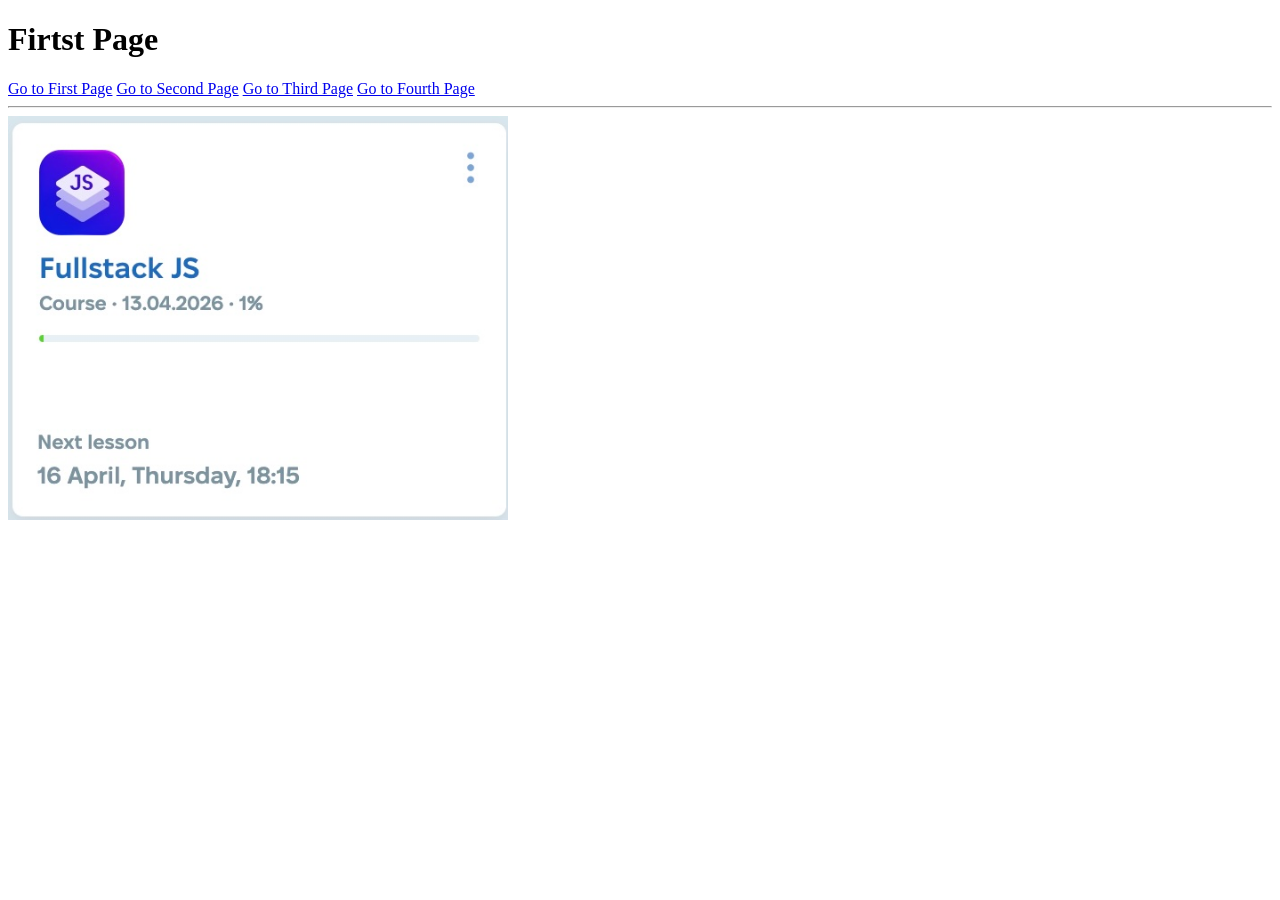
==== index.html @ c9c25c2e "Homework update: 2026-05-14 17:56" ====
<!DOCTYPE html>
<html lang="en">

<head>
    <meta charset="UTF-8">
    <meta name="viewport" content="width=device-width, initial-scale=1.0">
    <title>VC_Homework</title>
</head>

<body>
    <h1>Firtst Page</h1>
    <div>
        <a href="index.html">Go to First Page</a>
        <a href="pages/second_page.html">Go to Second Page</a>
        <a href="pages/third_page.html">Go to Third Page</a>
        <a href="pages/fourth_page.html">Go to Fourth Page</a>
    </div>
    <hr>

    <div>
        <img src="assets/homework.jpg" alt="Homework picture" width="500">
    </div>

</body>

</html>
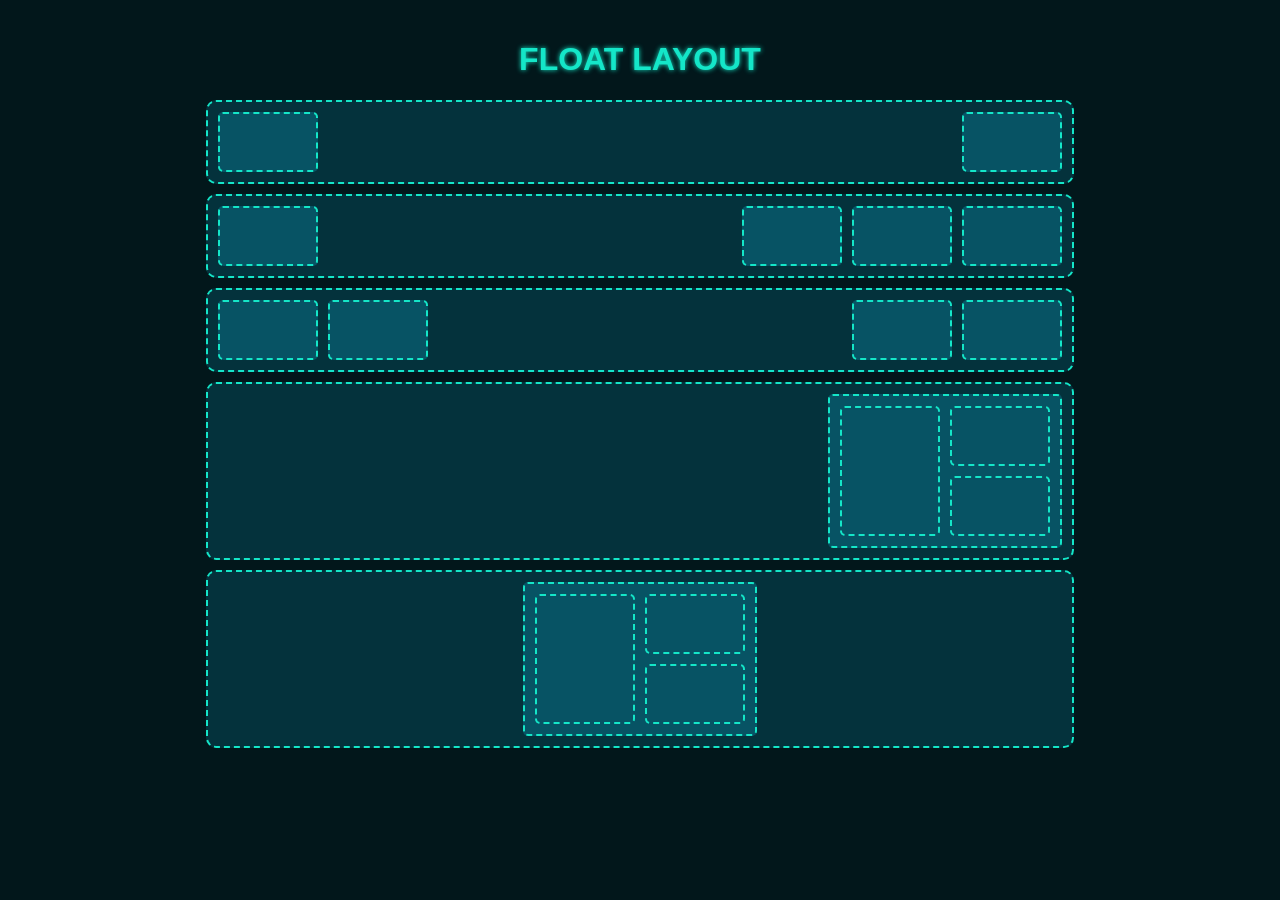
==== commit b721d08a: "Homework update: 2026-05-14 17:57" ====
--- a/index.html
+++ b/index.html
@@ -4,23 +4,44 @@
 <head>
     <meta charset="UTF-8">
     <meta name="viewport" content="width=device-width, initial-scale=1.0">
-    <title>VC_Homework</title>
+    <link rel="stylesheet" href="style.css">
+    <title>HW 8.1 - Float Layout</title>
 </head>
 
 <body>
-    <h1>Firtst Page</h1>
-    <div>
-        <a href="index.html">Go to First Page</a>
-        <a href="pages/second_page.html">Go to Second Page</a>
-        <a href="pages/third_page.html">Go to Third Page</a>
-        <a href="pages/fourth_page.html">Go to Fourth Page</a>
+    <h1 class="title">FLOAT LAYOUT</h1>
+
+    <div class="section">
+        <div class="box box--left"></div>
+        <div class="box box--right"></div>
     </div>
-    <hr>
+    <div class="section">
+        <div class="box box--left"></div>
+        <div class="box box--right"></div>
+        <div class="box box--right"></div>
+        <div class="box box--right"></div>
 
-    <div>
-        <img src="assets/homework.jpg" alt="Homework picture" width="500">
     </div>
-
+    <div class="section">
+        <div class="box box--left"></div>
+        <div class="box box--left"></div>
+        <div class="box box--right"></div>
+        <div class="box box--right"></div>
+    </div>
+    <div class="section">
+        <div class="inset-box box--right">
+            <div class="box box--big box--left"></div>
+            <div class="box box--right"></div>
+            <div class="box box--right"></div>
+        </div>
+    </div>
+    <div class="section">
+        <div class="inset-box box--center">
+            <div class="box box--big box--left"></div>
+            <div class="box box--right"></div>
+            <div class="box box--right"></div>
+        </div>
+    </div>
 </body>
 
 </html>
--- a/style.css
+++ b/style.css
@@ -0,0 +1,94 @@
+:root {
+    --section-margin: 10px auto;
+    --box-height: 60px;
+    --box-width: 100px;
+    --box-margin: 0;
+    --side-padding: 10px;
+    --border-size: 2px;
+}
+
+* {
+    box-sizing: border-box;
+}
+
+body {
+    font-family: Arial, sans-serif;
+    background-color: #02171b;
+    margin: 0;
+    padding: 20px;
+}
+
+.title {
+    text-align: center;
+    font-size: 32px;
+    font-weight: 800;
+    color: #14e6c8;
+    text-shadow: 0 0 5px #14e6c8;
+}
+
+.section {
+    width: 70%;
+    margin: var(--section-margin);
+    padding: var(--side-padding);
+    border-radius: 10px;
+    border: #14e6c8 dashed var(--border-size);
+    background-color: #04323c;
+}
+
+.box {
+    height: var(--box-height);
+    width: var(--box-width);
+    margin: var(--box-margin);
+    border-radius: 5px;
+    border: #14e6c8 dashed var(--border-size);
+    background-color: #075364;
+    color: #14e6c8;
+}
+
+.inset-box {
+    width: calc(var(--box-width) * 2 + var(--side-padding) * 3 + var(--border-size) * 2);
+    margin: 0;
+    padding: var(--side-padding);
+    border-radius: 5px;
+    border: #14e6c8 dashed var(--border-size);
+    background-color: #075364;
+    color: #14e6c8;
+}
+
+.box--big {
+    height: calc(var(--box-height) * 2 + var(--side-padding));
+    width: var(--box-width);
+}
+
+.box--left {
+    float: left;
+    margin-right: var(--side-padding);
+}
+
+.box--right {
+    float: right;
+    margin-left: var(--side-padding);
+}
+
+.box--center {
+    margin: auto;
+}
+
+.inset-box .box {
+    margin: 0;
+}
+
+.inset-box .box--big {
+    margin-right: var(--side-padding);
+}
+
+.inset-box .box--right+.box--right {
+    margin-top: var(--side-padding);
+}
+
+.section:after,
+.inset-box:after {
+    content: "";
+    display: table;
+    clear: both;
+}
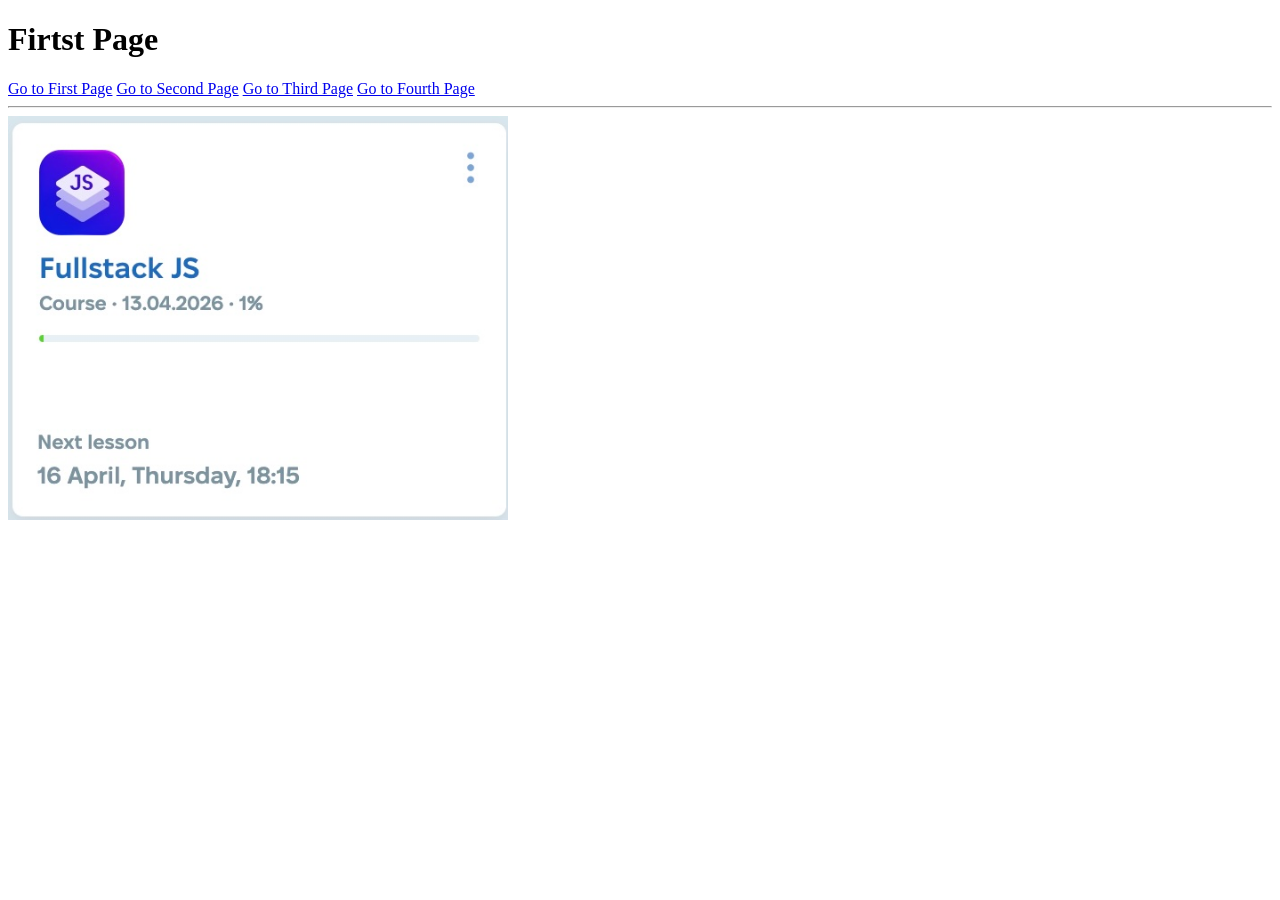
==== commit 38589dd1: "Homework update: 2026-05-16 12:58" ====
--- a/index.html
+++ b/index.html
@@ -4,44 +4,23 @@
 <head>
     <meta charset="UTF-8">
     <meta name="viewport" content="width=device-width, initial-scale=1.0">
-    <link rel="stylesheet" href="style.css">
-    <title>HW 8.1 - Float Layout</title>
+    <title>VC_Homework</title>
 </head>
 
 <body>
-    <h1 class="title">FLOAT LAYOUT</h1>
+    <h1>Firtst Page</h1>
+    <div>
+        <a href="index.html">Go to First Page</a>
+        <a href="pages/second_page.html">Go to Second Page</a>
+        <a href="pages/third_page.html">Go to Third Page</a>
+        <a href="pages/fourth_page.html">Go to Fourth Page</a>
+    </div>
+    <hr>
 
-    <div class="section">
-        <div class="box box--left"></div>
-        <div class="box box--right"></div>
+    <div>
+        <img src="assets/homework.jpg" alt="Homework picture" width="500">
     </div>
-    <div class="section">
-        <div class="box box--left"></div>
-        <div class="box box--right"></div>
-        <div class="box box--right"></div>
-        <div class="box box--right"></div>
 
-    </div>
-    <div class="section">
-        <div class="box box--left"></div>
-        <div class="box box--left"></div>
-        <div class="box box--right"></div>
-        <div class="box box--right"></div>
-    </div>
-    <div class="section">
-        <div class="inset-box box--right">
-            <div class="box box--big box--left"></div>
-            <div class="box box--right"></div>
-            <div class="box box--right"></div>
-        </div>
-    </div>
-    <div class="section">
-        <div class="inset-box box--center">
-            <div class="box box--big box--left"></div>
-            <div class="box box--right"></div>
-            <div class="box box--right"></div>
-        </div>
-    </div>
 </body>
 
 </html>
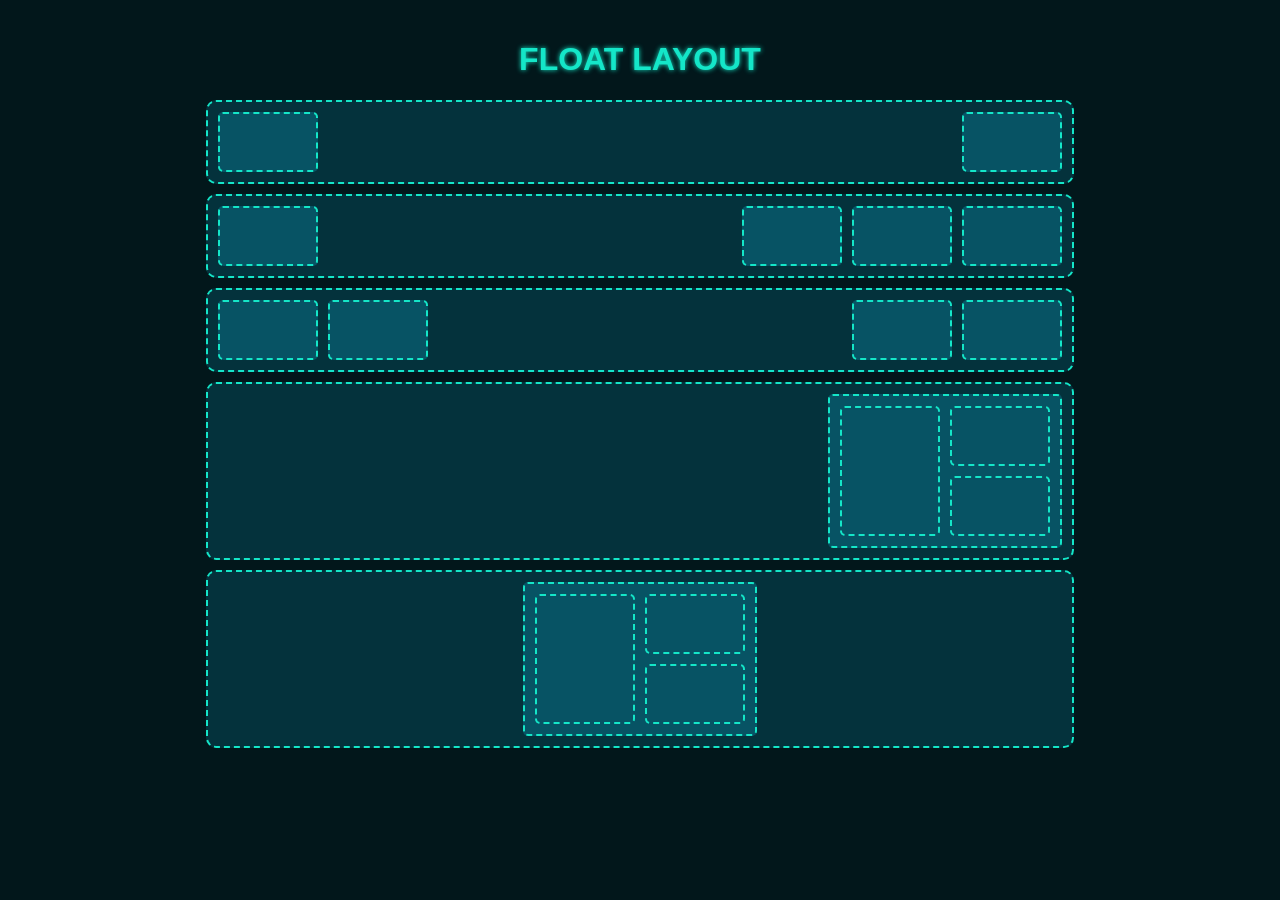
==== commit a70f8a61: "Homework update: 2026-05-16 13:02" ====
--- a/index.html
+++ b/index.html
@@ -4,23 +4,44 @@
 <head>
     <meta charset="UTF-8">
     <meta name="viewport" content="width=device-width, initial-scale=1.0">
-    <title>VC_Homework</title>
+    <link rel="stylesheet" href="style.css">
+    <title>HW 8.1 - Float Layout</title>
 </head>
 
 <body>
-    <h1>Firtst Page</h1>
-    <div>
-        <a href="index.html">Go to First Page</a>
-        <a href="pages/second_page.html">Go to Second Page</a>
-        <a href="pages/third_page.html">Go to Third Page</a>
-        <a href="pages/fourth_page.html">Go to Fourth Page</a>
+    <h1 class="title">FLOAT LAYOUT</h1>
+
+    <div class="section">
+        <div class="box box--left"></div>
+        <div class="box box--right"></div>
     </div>
-    <hr>
+    <div class="section">
+        <div class="box box--left"></div>
+        <div class="box box--right"></div>
+        <div class="box box--right"></div>
+        <div class="box box--right"></div>
 
-    <div>
-        <img src="assets/homework.jpg" alt="Homework picture" width="500">
     </div>
-
+    <div class="section">
+        <div class="box box--left"></div>
+        <div class="box box--left"></div>
+        <div class="box box--right"></div>
+        <div class="box box--right"></div>
+    </div>
+    <div class="section">
+        <div class="inset-box box--right">
+            <div class="box box--big box--left"></div>
+            <div class="box box--right"></div>
+            <div class="box box--right"></div>
+        </div>
+    </div>
+    <div class="section">
+        <div class="inset-box box--center">
+            <div class="box box--big box--left"></div>
+            <div class="box box--right"></div>
+            <div class="box box--right"></div>
+        </div>
+    </div>
 </body>
 
 </html>
--- a/style.css
+++ b/style.css
@@ -0,0 +1,94 @@
+:root {
+    --section-margin: 10px auto;
+    --box-height: 60px;
+    --box-width: 100px;
+    --box-margin: 0;
+    --side-padding: 10px;
+    --border-size: 2px;
+}
+
+* {
+    box-sizing: border-box;
+}
+
+body {
+    font-family: Arial, sans-serif;
+    background-color: #02171b;
+    margin: 0;
+    padding: 20px;
+}
+
+.title {
+    text-align: center;
+    font-size: 32px;
+    font-weight: 800;
+    color: #14e6c8;
+    text-shadow: 0 0 5px #14e6c8;
+}
+
+.section {
+    width: 70%;
+    margin: var(--section-margin);
+    padding: var(--side-padding);
+    border-radius: 10px;
+    border: #14e6c8 dashed var(--border-size);
+    background-color: #04323c;
+}
+
+.box {
+    height: var(--box-height);
+    width: var(--box-width);
+    margin: var(--box-margin);
+    border-radius: 5px;
+    border: #14e6c8 dashed var(--border-size);
+    background-color: #075364;
+    color: #14e6c8;
+}
+
+.inset-box {
+    width: calc(var(--box-width) * 2 + var(--side-padding) * 3 + var(--border-size) * 2);
+    margin: 0;
+    padding: var(--side-padding);
+    border-radius: 5px;
+    border: #14e6c8 dashed var(--border-size);
+    background-color: #075364;
+    color: #14e6c8;
+}
+
+.box--big {
+    height: calc(var(--box-height) * 2 + var(--side-padding));
+    width: var(--box-width);
+}
+
+.box--left {
+    float: left;
+    margin-right: var(--side-padding);
+}
+
+.box--right {
+    float: right;
+    margin-left: var(--side-padding);
+}
+
+.box--center {
+    margin: auto;
+}
+
+.inset-box .box {
+    margin: 0;
+}
+
+.inset-box .box--big {
+    margin-right: var(--side-padding);
+}
+
+.inset-box .box--right+.box--right {
+    margin-top: var(--side-padding);
+}
+
+.section:after,
+.inset-box:after {
+    content: "";
+    display: table;
+    clear: both;
+}
